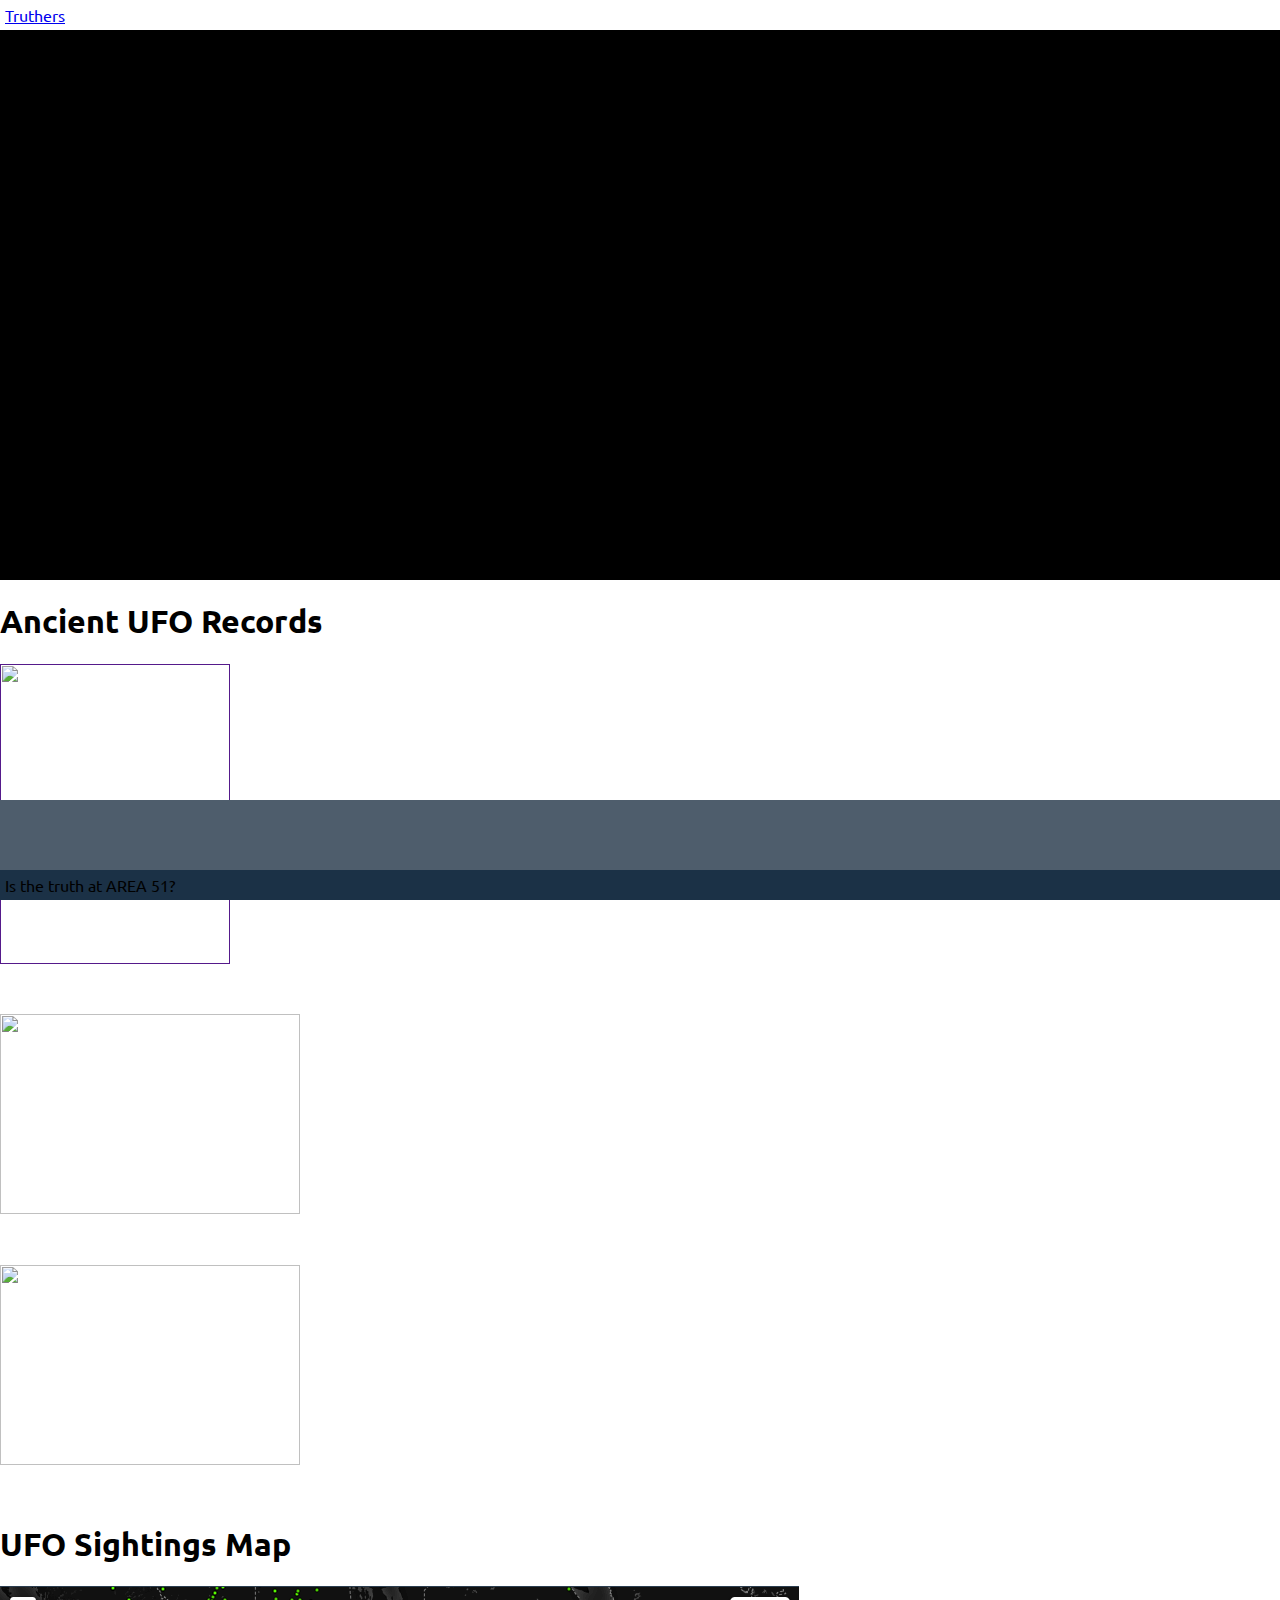
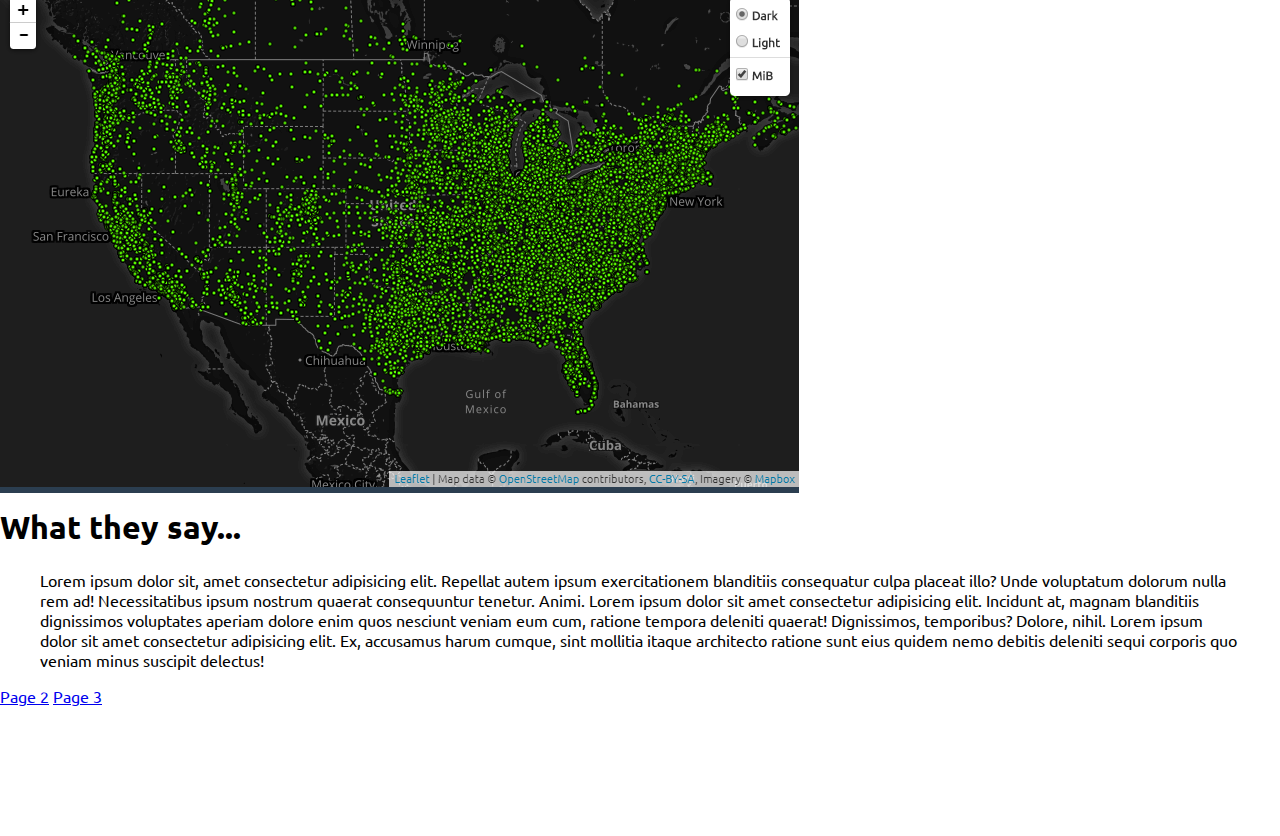
==== templates/index.html @ 074987c3 "Heroku Structure" ====
<!DOCTYPE html>
<html>

<head>
  <meta charset="utf-8">
  <title>We Found Them!</title>
  <meta name="viewport" content="width=device-width, initial-scale=1">
  <link rel="stylesheet" href="https://maxcdn.bootstrapcdn.com/bootswatch/3.3.7/superhero/bootstrap.min.css">
  <link href="https://fonts.googleapis.com/css?family=Ubuntu" rel="stylesheet">
  <script src="https://cdn.plot.ly/plotly-latest.min.js"></script>
  <!-- Leaflet CSS -->
  <link rel="stylesheet" href="//cdnjs.cloudflare.com/ajax/libs/leaflet/0.7.3/leaflet.css" data-require="leaflet@0.7.3" data-semver="0.7.3" />
  <link rel="stylesheet" href="https://unpkg.com/leaflet@1.0.0-rc.3/dist/leaflet.css" />
  <script src="https://unpkg.com/leaflet@1.0.2/dist/leaflet.js"></script>
  <link rel="stylesheet" href="https://unpkg.com/leaflet@1.3.3/dist/leaflet.css" integrity="sha512-Rksm5RenBEKSKFjgI3a41vrjkw4EVPlJ3+OiI65vTjIdo9brlAacEuKOiQ5OFh7cOI1bkDwLqdLw3Zg0cRJAAQ==" crossorigin="" />
  <script src="https://unpkg.com/leaflet@1.3.3/dist/leaflet.js" integrity="sha512-tAGcCfR4Sc5ZP5ZoVz0quoZDYX5aCtEm/eu1KhSLj2c9eFrylXZknQYmxUssFaVJKvvc0dJQixhGjG2yXWiV9Q==" crossorigin=""></script>
  <script src="https://d3js.org/d3.v4.min.js"></script>
  <script src ="..//static//js//narrativedata.js"></script>
  <link rel="stylesheet" href="https://unpkg.com/leaflet@1.3.3/dist/leaflet.css"
  integrity="sha512-Rksm5RenBEKSKFjgI3a41vrjkw4EVPlJ3+OiI65vTjIdo9brlAacEuKOiQ5OFh7cOI1bkDwLqdLw3Zg0cRJAAQ=="
  crossorigin=""/>
  <script src="https://unpkg.com/leaflet@1.3.3/dist/leaflet.js"
  integrity="sha512-tAGcCfR4Sc5ZP5ZoVz0quoZDYX5aCtEm/eu1KhSLj2c9eFrylXZknQYmxUssFaVJKvvc0dJQixhGjG2yXWiV9Q=="
  crossorigin=""></script>
  
  <!--D3 cdn-->
  <script src="https://cdnjs.cloudflare.com/ajax/libs/d3/4.5.0/d3.min.js"></script>
  <link rel="stylesheet" type="text/css" href="../static/css/style.css">
</head>

<body>
    <script>
       
          // var myHilitor = new Hilitor("content"); // id of the element to parse
          // myHilitor.apply("highlight words");
        
        </script>
  <div class="wrapper">
    <nav class="navbar navbar-default">
      <div class="container-fluid">
        <div class="navbar-header">
          <a class="navbar-brand" href="templates/index.html">Truthers
            <img class="nav-ufo" src="../static/images/ufo.svg">
          </a>
        </div>
      </div>
    </nav>

    
    <div class="hero text-center" style="background-image: url(https://media.giphy.com/media/jl7WgwBxNIkk8/giphy.gif)">
      <h1>UFO Sightings</h1>
      <p>Plotting the Truth. We are not alone.</p>
    </div>
  <!-- </body>

  <body> -->
   
    <script src="../static/js/config.js"></script>

  
    <!-- For showing Historical Items -->
<div class="container">
    <div class="row">
        <h1>Ancient UFO Records</h1>
        <div class="col col-md-4" >
            <a href=""><img src="https://upload.wikimedia.org/wikipedia/commons/c/cc/Crivelli_Carlo%2C_Annunciation.jpg
           "  width="230px" height="300px" class="center-block img-fluid" /></a>
            <p class="text-center" style="    text-transform: capitalize;
           font-size: .85em;
           font-weight: 600;
           line-height: 1.5em;
           color: white;
           text-decoration: none;">Christian Depictions</p>
           </div>
           <div class=" col col-md-4">
            <a href="diesel.aspx"><img src="https://ancestryofman.com/wp-content/uploads/2018/11/alien-ufo-art-cave-paintings-from-tanzania-2.jpg
           " width="300px" height="200px" class="center-block img-fluid" /></a>
            <p class="text-center" style="    text-transform: capitalize;
           font-size: .85em;
           font-weight: 600;
           line-height: 1.5em;
           color: white;
           text-decoration: none;">Caveman Depictions 29000 yrs</p>
           </div>
           <div class="col-md-auto col-md-4">
            <img src="https://upload.wikimedia.org/wikipedia/commons/thumb/7/79/The_Celestial_Chariot_%286124515635%29.jpg/220px-The_Celestial_Chariot_%286124515635%29.jpg
           " width="300px" height="200px" data-modal="#modal-youtube" class="center-block img-fluid" style="cursor: pointer; " />
            <p class="text-center" style="    text-transform: capitalize;
           font-size: .85em;
           font-weight: 600;
           line-height: 1.5em;
           color: white;
           text-decoration: none;">Indian Vimana 11000 yrs</p>
           </div>
    </div>
 
  <div class="row">
    <div class="col col-md-12">
       
          <h1>UFO Sightings Map</h1>
          <div class="UFO_map" id="UFO_map" style="width:800px; height: 500px">
          <img onclick="Rndit()" src="..\static\images\UFOSightings.png" alt="" class=" "></div>
        <!-- We append our chart here. -->
       
      <div class="col-md-12">
          <div id="Quotes">
              <h1>What they say...</h1>
              <blockquote class="UFOquotes" id="UFOquotes">
                Lorem ipsum dolor sit, amet consectetur adipisicing elit. Repellat autem ipsum exercitationem blanditiis consequatur culpa placeat illo? Unde voluptatum dolorum nulla rem ad! Necessitatibus ipsum nostrum quaerat consequuntur tenetur. Animi.
                Lorem ipsum dolor sit amet consectetur adipisicing elit. Incidunt at, magnam blanditiis dignissimos voluptates aperiam dolore enim quos nesciunt veniam eum cum, ratione tempora deleniti quaerat! Dignissimos, temporibus? Dolore, nihil.
                Lorem ipsum dolor sit amet consectetur adipisicing elit. Ex, accusamus harum cumque, sint mollitia itaque architecto ratione sunt eius quidem nemo debitis deleniti sequi corporis quo veniam minus suscipit delectus!
              </blockquote>            
          </div>
    </div>
  </div>
  </div> 


  <!-- //<div class = "container"> -->
    <!-- <div class="row">
      <div class="col-lg-12">
        <div id="scatter30">
          <h1>UFOs</h1>
            <div class="mapheat" id="mapheat" style="width: 800px; height:300px"></div>
            <script src="../static/js/app4.js"></script>
          </div>
      <blockquote class='innerText' id='innerText'>Heatmap...</blockquote> -->
      
      <a href="page2.html">Page 2</a>
      <a href="page3.html">Page 3</a>
    </div>
  </div>
  <!-- <script src="../static/js/config.js"></script> -->
  <!-- <script src="static/js/app_wordfinder.js"></script> -->
 
  
  <!-- <script src="static/js/app_UFOs.js"></script> -->
   
   <!-- Leaflet heatmap plugin-->
  <script type="text/javascript" src="//cdnjs.cloudflare.com/ajax/libs/leaflet/0.7.3/leaflet.js" data-require="leaflet@0.7.3" data-semver="0.7.3"></script>
  <!-- <script src="static/js/app2.js"></script> -->
  <script type="text/javascript" src="../static/js/leaflet-heat.js"></script>
  <script type="text/javascript" src="https://code.jquery.com/jquery-2.1.3.min.js"></script>
    
</body>
  
    <footer class="footer">
      <span class="bottom">Is the truth at AREA 51?</span>
    </footer>
  </div>
 

  <script src="/js/jquery-2.1.1.min.js"></script>
  <script src="https://cdnjs.cloudflare.com/ajax/libs/d3/4.11.0/d3.js"></script>
  <script src="https://code.jquery.com/jquery-3.3.1.slim.min.js" integrity="sha384-q8i/X+965DzO0rT7abK41JStQIAqVgRVzpbzo5smXKp4YfRvH+8abtTE1Pi6jizo" crossorigin="anonymous"></script>
  <script src="https://cdnjs.cloudflare.com/ajax/libs/popper.js/1.14.3/umd/popper.min.js" integrity="sha384-ZMP7rVo3mIykV+2+9J3UJ46jBk0WLaUAdn689aCwoqbBJiSnjAK/l8WvCWPIPm49" crossorigin="anonymous"></script>
  <script src="https://stackpath.bootstrapcdn.com/bootstrap/4.1.3/js/bootstrap.min.js" integrity="sha384-ChfqqxuZUCnJSK3+MXmPNIyE6ZbWh2IMqE241rYiqJxyMiZ6OW/JmZQ5stwEULTy" crossorigin="anonymous"></script>
  <script src="https://d3js.org/d3.v5.min.js"></script>
  <script type="text/javascript" src="hilitor.js"></script>
  <script src="static/js/data.js"></script>



</html>
---- static/css/style.css ----
* {
  box-sizing: border-box;
  font-family: Ubuntu, sans-serif;
}

html,
body {
  height: 100%;
  padding: 0;
  margin: 0;
}

/* The wrapper contains all of the page's content besides the footer, which is pushed to the bottom of the page */
.wrapper {
  position: relative;
  min-height: 100%;
  padding-bottom: 130px;
  overflow: auto;
}

/* The footer is positioned at the bottom of the page */
.footer {
  position: absolute;
  right: 0;
  bottom: 0;
  left: 0;
  min-height: 100px;
  background: #4e5d6c;
}

/* The code styles the text at the bottom of the footer */
.footer > .bottom {
  position: absolute;
  right: 0;
  bottom: 0;
  left: 0;
  padding: 5px;
  background: #1b3146;
}

.navbar {
  padding: 5px;
  margin: 0;
}

/* This CSS styles the ufo icon in the navbar */
.nav-ufo {
  position: absolute;
  bottom: 5px;
  left: 150px;
  width: 35px;
  color: white;
}

/* image replacement */
.java {
  position: center;
  bottom: 600px;
  left: 600px;
  width: 600px;
  /* color: black; */
}

/*Highlite Colors for Text Marking*/
.yellowlite{
  color: yellow;
}
.greenlite{
  color: green;
}
.bluelite{
  color: blue;
}
.cyanlite{
  color: cyan;
}
.greylite{
  color: grey;
}
.tomatolite{
  color: tomato;
}
.redlite{
  color: red;
}

#map,
body,
html {
  height: 100%;
}
#mapheat,
body,
html {
  height: 100%;
}


/* Adding styles to the aside and filter form */
.ufo-form {
  margin-top: 50px;
}

.filters .panel-body {
  padding: 0;
}

.filters {
  margin-top: 10px;
}

select {
  display: block;
  width: 100%;
  padding: 8px;
  color: #8e979f;
  outline: none;
}

#table-area th {
  text-align: center;
}

#table-area th:first-child,
#table-area th:nth-child(2),
#table-area th:nth-child(6) {
  min-width: 70px;
}

.loader {
  margin-top: 50px;
}

.margin-top-50 {
  margin-top: 50px;
}

/* The styles for the parallax */
.hero {
  position: relative;
  height: 550px;
  padding: 20px;
  margin: 0;
  background: black;
  background-image: url("../images/nasa.jpg");
  background-attachment: fixed;
  background-position: bottom center;
  background-size: cover;
}

.hero h1 {
  margin-top: 200px;
  font-size: 0.1rem;
  animation: title 1.2s forwards linear;
}

.hero p {
  font-size: 2rem;
  opacity: 0;
  animation: subtitle 1.2s forwards linear;
  animation-delay: 1.2s;
}

/* input placeholder color changes */
.form-control::-webkit-input-placeholder {
  /* Chrome/Opera/Safari */
  color: #8e979f;
}

.form-control::-moz-placeholder {
  /* Firefox 19+ */
  color: #8e979f;
}

.form-control:-ms-input-placeholder {
  /* IE 10+ */
  color: #8e979f;
}

.form-control:-moz-placeholder {
  /* Firefox 18- */
  color: #8e979f;
}

/* media queries which will only be activated at specific screen sizes */
@media (max-width: 800px) {
  #table-area td {
    font-size: 1em;
  }
}

@media (max-width: 500px) {
  #table-area thead {
    display: none;
  }

  #table-area tr td:first-child {
    font-size: 1.8em;
    font-weight: bold;
    background: #1b3146;
  }

  #table-area tr td:last-child {
    margin-bottom: 20px;
  }

  #table-area tr td:last-child::after {
    display: block;
    width: 100%;
    height: 1px;
    margin-top: 20px;
    content: " ";
    background: aliceblue;
  }

  #table-area td {
    font-size: 1.25em;
  }

  #table-area tbody td {
    display: block;
    text-align: center;
  }

  #table-area tbody td::before {
    display: block;
    font-size: 1.4em;
    font-weight: bold;
    text-align: center;
    content: attr(data-th);
  }

  .hero h1 {
    animation: smaller-title 1.2s forwards linear;
  }
}

/* keyframe animations which will be used to animate the title */
@keyframes title {
  from {
    opacity: 0;
  }

  to {
    font-size: 7.5rem;
    opacity: 1;
  }
}

@keyframes smaller-title {
  from {
    opacity: 0;
  }

  to {
    font-size: 5.5rem;
    opacity: 1;
  }
}

@keyframes subtitle {
  from {
    opacity: 0;
  }

  to {
    opacity: 1;
  }
}
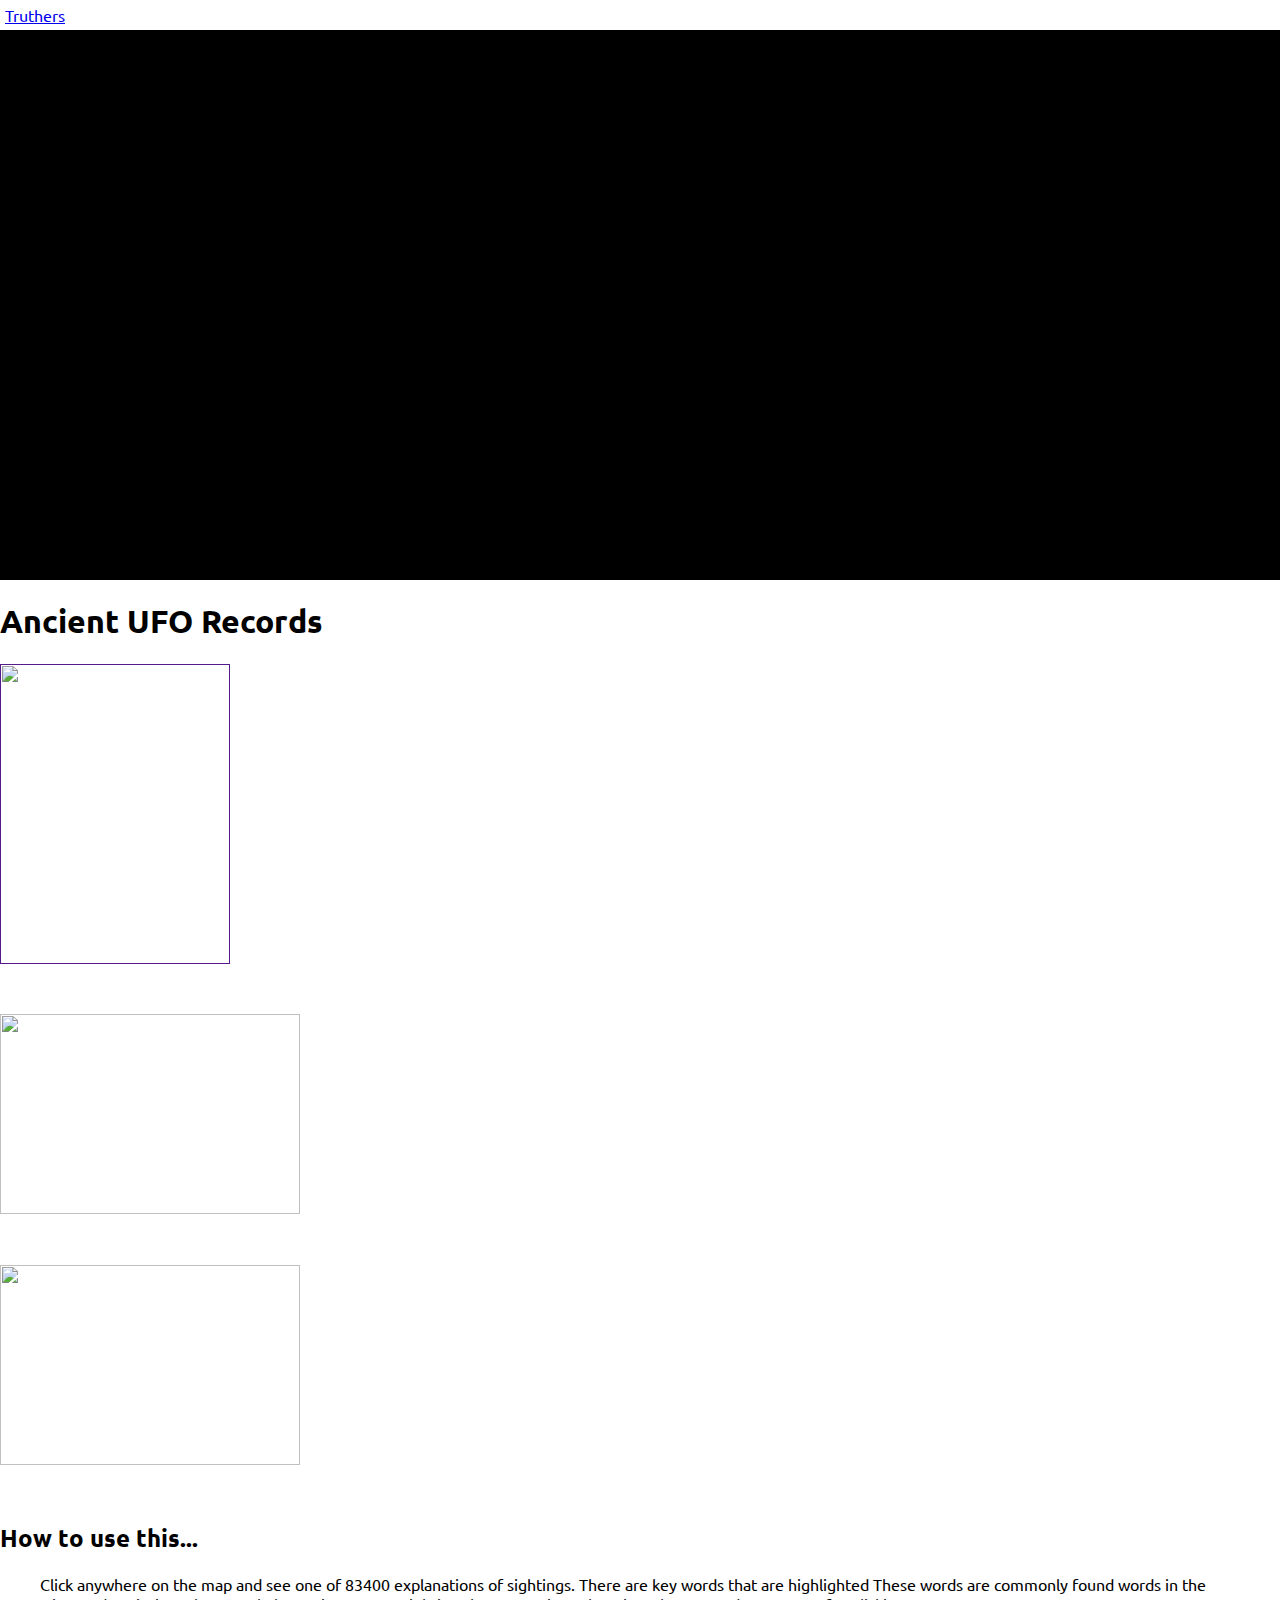
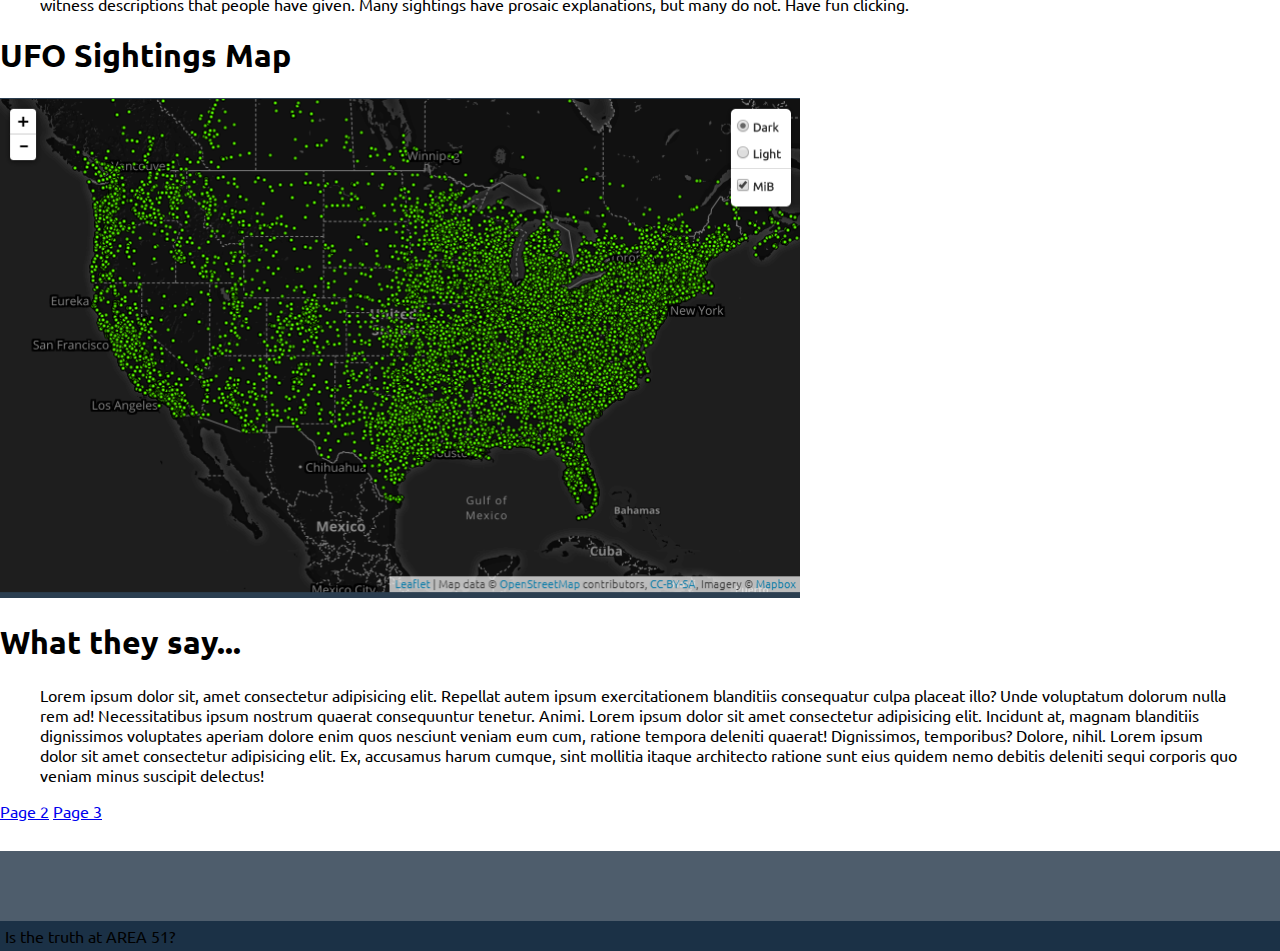
==== commit de1766aa: "Updated" ====
--- a/templates/index.html
+++ b/templates/index.html
@@ -9,32 +9,37 @@
   <link href="https://fonts.googleapis.com/css?family=Ubuntu" rel="stylesheet">
   <script src="https://cdn.plot.ly/plotly-latest.min.js"></script>
   <!-- Leaflet CSS -->
-  <link rel="stylesheet" href="//cdnjs.cloudflare.com/ajax/libs/leaflet/0.7.3/leaflet.css" data-require="leaflet@0.7.3" data-semver="0.7.3" />
+  <link rel="stylesheet" href="//cdnjs.cloudflare.com/ajax/libs/leaflet/0.7.3/leaflet.css" data-require="leaflet@0.7.3"
+    data-semver="0.7.3" />
   <link rel="stylesheet" href="https://unpkg.com/leaflet@1.0.0-rc.3/dist/leaflet.css" />
   <script src="https://unpkg.com/leaflet@1.0.2/dist/leaflet.js"></script>
-  <link rel="stylesheet" href="https://unpkg.com/leaflet@1.3.3/dist/leaflet.css" integrity="sha512-Rksm5RenBEKSKFjgI3a41vrjkw4EVPlJ3+OiI65vTjIdo9brlAacEuKOiQ5OFh7cOI1bkDwLqdLw3Zg0cRJAAQ==" crossorigin="" />
-  <script src="https://unpkg.com/leaflet@1.3.3/dist/leaflet.js" integrity="sha512-tAGcCfR4Sc5ZP5ZoVz0quoZDYX5aCtEm/eu1KhSLj2c9eFrylXZknQYmxUssFaVJKvvc0dJQixhGjG2yXWiV9Q==" crossorigin=""></script>
+  <link rel="stylesheet" href="https://unpkg.com/leaflet@1.3.3/dist/leaflet.css"
+    integrity="sha512-Rksm5RenBEKSKFjgI3a41vrjkw4EVPlJ3+OiI65vTjIdo9brlAacEuKOiQ5OFh7cOI1bkDwLqdLw3Zg0cRJAAQ=="
+    crossorigin="" />
+  <script src="https://unpkg.com/leaflet@1.3.3/dist/leaflet.js"
+    integrity="sha512-tAGcCfR4Sc5ZP5ZoVz0quoZDYX5aCtEm/eu1KhSLj2c9eFrylXZknQYmxUssFaVJKvvc0dJQixhGjG2yXWiV9Q=="
+    crossorigin=""></script>
   <script src="https://d3js.org/d3.v4.min.js"></script>
-  <script src ="..//static//js//narrativedata.js"></script>
+  <script src="..//static//js//narrativedata.js"></script>
   <link rel="stylesheet" href="https://unpkg.com/leaflet@1.3.3/dist/leaflet.css"
-  integrity="sha512-Rksm5RenBEKSKFjgI3a41vrjkw4EVPlJ3+OiI65vTjIdo9brlAacEuKOiQ5OFh7cOI1bkDwLqdLw3Zg0cRJAAQ=="
-  crossorigin=""/>
+    integrity="sha512-Rksm5RenBEKSKFjgI3a41vrjkw4EVPlJ3+OiI65vTjIdo9brlAacEuKOiQ5OFh7cOI1bkDwLqdLw3Zg0cRJAAQ=="
+    crossorigin="" />
   <script src="https://unpkg.com/leaflet@1.3.3/dist/leaflet.js"
-  integrity="sha512-tAGcCfR4Sc5ZP5ZoVz0quoZDYX5aCtEm/eu1KhSLj2c9eFrylXZknQYmxUssFaVJKvvc0dJQixhGjG2yXWiV9Q=="
-  crossorigin=""></script>
-  
+    integrity="sha512-tAGcCfR4Sc5ZP5ZoVz0quoZDYX5aCtEm/eu1KhSLj2c9eFrylXZknQYmxUssFaVJKvvc0dJQixhGjG2yXWiV9Q=="
+    crossorigin=""></script>
+
   <!--D3 cdn-->
   <script src="https://cdnjs.cloudflare.com/ajax/libs/d3/4.5.0/d3.min.js"></script>
   <link rel="stylesheet" type="text/css" href="../static/css/style.css">
 </head>
 
 <body>
-    <script>
-       
+  <script>
+
           // var myHilitor = new Hilitor("content"); // id of the element to parse
           // myHilitor.apply("highlight words");
-        
-        </script>
+
+  </script>
   <div class="wrapper">
     <nav class="navbar navbar-default">
       <div class="container-fluid">
@@ -46,78 +51,109 @@
       </div>
     </nav>
 
-    
+
     <div class="hero text-center" style="background-image: url(https://media.giphy.com/media/jl7WgwBxNIkk8/giphy.gif)">
       <h1>UFO Sightings</h1>
       <p>Plotting the Truth. We are not alone.</p>
     </div>
-  <!-- </body>
+    <!-- </body>
 
   <body> -->
-   
+
     <script src="../static/js/config.js"></script>
 
-  
+
     <!-- For showing Historical Items -->
-<div class="container">
-    <div class="row">
+    <div class="container">
+      <div class="row">
         <h1>Ancient UFO Records</h1>
-        <div class="col col-md-4" >
-            <a href=""><img src="https://upload.wikimedia.org/wikipedia/commons/c/cc/Crivelli_Carlo%2C_Annunciation.jpg
-           "  width="230px" height="300px" class="center-block img-fluid" /></a>
-            <p class="text-center" style="    text-transform: capitalize;
+        <div class="col col-md-4">
+          <a href=""><img src="https://upload.wikimedia.org/wikipedia/commons/c/cc/Crivelli_Carlo%2C_Annunciation.jpg
+           " width="230px" height="300px" class="center-block img-fluid" /></a>
+          <p class="text-center" style="    text-transform: capitalize;
            font-size: .85em;
            font-weight: 600;
            line-height: 1.5em;
            color: white;
            text-decoration: none;">Christian Depictions</p>
-           </div>
-           <div class=" col col-md-4">
-            <a href="diesel.aspx"><img src="https://ancestryofman.com/wp-content/uploads/2018/11/alien-ufo-art-cave-paintings-from-tanzania-2.jpg
+        </div>
+        <div class=" col col-md-4">
+          <a href="diesel.aspx"><img src="https://ancestryofman.com/wp-content/uploads/2018/11/alien-ufo-art-cave-paintings-from-tanzania-2.jpg
            " width="300px" height="200px" class="center-block img-fluid" /></a>
-            <p class="text-center" style="    text-transform: capitalize;
+          <p class="text-center" style="    text-transform: capitalize;
            font-size: .85em;
            font-weight: 600;
            line-height: 1.5em;
            color: white;
            text-decoration: none;">Caveman Depictions 29000 yrs</p>
-           </div>
-           <div class="col-md-auto col-md-4">
-            <img src="https://upload.wikimedia.org/wikipedia/commons/thumb/7/79/The_Celestial_Chariot_%286124515635%29.jpg/220px-The_Celestial_Chariot_%286124515635%29.jpg
-           " width="300px" height="200px" data-modal="#modal-youtube" class="center-block img-fluid" style="cursor: pointer; " />
-            <p class="text-center" style="    text-transform: capitalize;
+        </div>
+        <div class="col-md-auto col-md-4">
+          <img src="https://upload.wikimedia.org/wikipedia/commons/thumb/7/79/The_Celestial_Chariot_%286124515635%29.jpg/220px-The_Celestial_Chariot_%286124515635%29.jpg
+           " width="300px" height="200px" data-modal="#modal-youtube" class="center-block img-fluid"
+            style="cursor: pointer; " />
+          <p class="text-center" style="    text-transform: capitalize;
            font-size: .85em;
            font-weight: 600;
            line-height: 1.5em;
            color: white;
            text-decoration: none;">Indian Vimana 11000 yrs</p>
-           </div>
-    </div>
- 
-  <div class="row">
-    <div class="col col-md-12">
-       
+        </div>
+      </div>
+      <div class="row">
+          <div class="col col-md-12 left bottom">
+              <div id="Quotes" >
+                <h2>How to use this...</h2>
+                <blockquote   class="UFOExplanation" id="UFOExplanation">
+                  Click anywhere on the map and see one of 83400 explanations of sightings. There are key words that are
+                  highlighted
+                  These words are commonly found words in the witness descriptions that people have given. Many sightings
+                  have prosaic explanations, but many do not. Have fun clicking.
+                </blockquote>
+              </div>
+            </div>
+      </div>
+      <div class="row">
+        <div class="col-md-12">
+
           <h1>UFO Sightings Map</h1>
-          <div class="UFO_map" id="UFO_map" style="width:800px; height: 500px">
-          <img onclick="Rndit()" src="..\static\images\UFOSightings.png" alt="" class=" "></div>
-        <!-- We append our chart here. -->
-       
-      <div class="col-md-12">
-          <div id="Quotes">
+          <div class="UFO_map" id="UFO_map" >
+            <img style="width:800px; height:500px" onclick="Rndit()" src="..\static\images\UFOSightings.png" alt="" class=" "></div>
+          <!-- We append our chart here. -->
+        </div>
+        
+      </div>
+        <div class="row">
+          <div class="col-md-12">
+            <div id="Quotes">
+              <p class="">  </p>
+              
+            
+              
               <h1>What they say...</h1>
               <blockquote class="UFOquotes" id="UFOquotes">
-                Lorem ipsum dolor sit, amet consectetur adipisicing elit. Repellat autem ipsum exercitationem blanditiis consequatur culpa placeat illo? Unde voluptatum dolorum nulla rem ad! Necessitatibus ipsum nostrum quaerat consequuntur tenetur. Animi.
-                Lorem ipsum dolor sit amet consectetur adipisicing elit. Incidunt at, magnam blanditiis dignissimos voluptates aperiam dolore enim quos nesciunt veniam eum cum, ratione tempora deleniti quaerat! Dignissimos, temporibus? Dolore, nihil.
-                Lorem ipsum dolor sit amet consectetur adipisicing elit. Ex, accusamus harum cumque, sint mollitia itaque architecto ratione sunt eius quidem nemo debitis deleniti sequi corporis quo veniam minus suscipit delectus!
-              </blockquote>            
+                Lorem ipsum dolor sit, amet consectetur adipisicing elit. Repellat autem ipsum exercitationem blanditiis
+                consequatur culpa placeat illo? Unde voluptatum dolorum nulla rem ad! Necessitatibus ipsum nostrum
+                quaerat consequuntur tenetur. Animi.
+                Lorem ipsum dolor sit amet consectetur adipisicing elit. Incidunt at, magnam blanditiis dignissimos
+                voluptates aperiam dolore enim quos nesciunt veniam eum cum, ratione tempora deleniti quaerat!
+                Dignissimos, temporibus? Dolore, nihil.
+                Lorem ipsum dolor sit amet consectetur adipisicing elit. Ex, accusamus harum cumque, sint mollitia
+                itaque architecto ratione sunt eius quidem nemo debitis deleniti sequi corporis quo veniam minus
+                suscipit delectus!
+              </blockquote>
+            </div>
           </div>
-    </div>
-  </div>
-  </div> 
-
-
-  <!-- //<div class = "container"> -->
-    <!-- <div class="row">
+
+
+
+
+        </div>
+      </div>
+      <a href="page2.html">Page 2</a>
+      <a href="page3.html">Page 3</a>
+
+      <!-- //<div class = "container"> -->
+      <!-- <div class="row">
       <div class="col-lg-12">
         <div id="scatter30">
           <h1>UFOs</h1>
@@ -125,40 +161,43 @@
             <script src="../static/js/app4.js"></script>
           </div>
       <blockquote class='innerText' id='innerText'>Heatmap...</blockquote> -->
-      
-      <a href="page2.html">Page 2</a>
-      <a href="page3.html">Page 3</a>
-    </div>
-  </div>
-  <!-- <script src="../static/js/config.js"></script> -->
-  <!-- <script src="static/js/app_wordfinder.js"></script> -->
- 
-  
-  <!-- <script src="static/js/app_UFOs.js"></script> -->
-   
-   <!-- Leaflet heatmap plugin-->
-  <script type="text/javascript" src="//cdnjs.cloudflare.com/ajax/libs/leaflet/0.7.3/leaflet.js" data-require="leaflet@0.7.3" data-semver="0.7.3"></script>
-  <!-- <script src="static/js/app2.js"></script> -->
-  <script type="text/javascript" src="../static/js/leaflet-heat.js"></script>
-  <script type="text/javascript" src="https://code.jquery.com/jquery-2.1.3.min.js"></script>
-    
+
+
+      <!-- </div> -->
+      <!-- </div> -->
+      <!-- <script src="../static/js/config.js"></script> -->
+      <!-- <script src="static/js/app_wordfinder.js"></script> -->
+
+
+      <!-- <script src="static/js/app_UFOs.js"></script> -->
+
+      <!-- Leaflet heatmap plugin-->
+      <script type="text/javascript" src="//cdnjs.cloudflare.com/ajax/libs/leaflet/0.7.3/leaflet.js"
+        data-require="leaflet@0.7.3" data-semver="0.7.3"></script>
+      <!-- <script src="static/js/app2.js"></script> -->
+      <script type="text/javascript" src="../static/js/leaflet-heat.js"></script>
+      <script type="text/javascript" src="https://code.jquery.com/jquery-2.1.3.min.js"></script>
+
 </body>
-  
-    <footer class="footer">
-      <span class="bottom">Is the truth at AREA 51?</span>
-    </footer>
-  </div>
- 
-
-  <script src="/js/jquery-2.1.1.min.js"></script>
-  <script src="https://cdnjs.cloudflare.com/ajax/libs/d3/4.11.0/d3.js"></script>
-  <script src="https://code.jquery.com/jquery-3.3.1.slim.min.js" integrity="sha384-q8i/X+965DzO0rT7abK41JStQIAqVgRVzpbzo5smXKp4YfRvH+8abtTE1Pi6jizo" crossorigin="anonymous"></script>
-  <script src="https://cdnjs.cloudflare.com/ajax/libs/popper.js/1.14.3/umd/popper.min.js" integrity="sha384-ZMP7rVo3mIykV+2+9J3UJ46jBk0WLaUAdn689aCwoqbBJiSnjAK/l8WvCWPIPm49" crossorigin="anonymous"></script>
-  <script src="https://stackpath.bootstrapcdn.com/bootstrap/4.1.3/js/bootstrap.min.js" integrity="sha384-ChfqqxuZUCnJSK3+MXmPNIyE6ZbWh2IMqE241rYiqJxyMiZ6OW/JmZQ5stwEULTy" crossorigin="anonymous"></script>
-  <script src="https://d3js.org/d3.v5.min.js"></script>
-  <script type="text/javascript" src="hilitor.js"></script>
-  <script src="static/js/data.js"></script>
-
-
-
-</html>+
+<footer class="footer">
+  <span class="bottom">Is the truth at AREA 51?</span>
+</footer>
+</div>
+
+
+<script src="/js/jquery-2.1.1.min.js"></script>
+<script src="https://cdnjs.cloudflare.com/ajax/libs/d3/4.11.0/d3.js"></script>
+<script src="https://code.jquery.com/jquery-3.3.1.slim.min.js"
+  integrity="sha384-q8i/X+965DzO0rT7abK41JStQIAqVgRVzpbzo5smXKp4YfRvH+8abtTE1Pi6jizo" crossorigin="anonymous"></script>
+<script src="https://cdnjs.cloudflare.com/ajax/libs/popper.js/1.14.3/umd/popper.min.js"
+  integrity="sha384-ZMP7rVo3mIykV+2+9J3UJ46jBk0WLaUAdn689aCwoqbBJiSnjAK/l8WvCWPIPm49" crossorigin="anonymous"></script>
+<script src="https://stackpath.bootstrapcdn.com/bootstrap/4.1.3/js/bootstrap.min.js"
+  integrity="sha384-ChfqqxuZUCnJSK3+MXmPNIyE6ZbWh2IMqE241rYiqJxyMiZ6OW/JmZQ5stwEULTy" crossorigin="anonymous"></script>
+<script src="https://d3js.org/d3.v5.min.js"></script>
+<script type="text/javascript" src="hilitor.js"></script>
+<script src="static/js/data.js"></script>
+
+
+
+</html>
